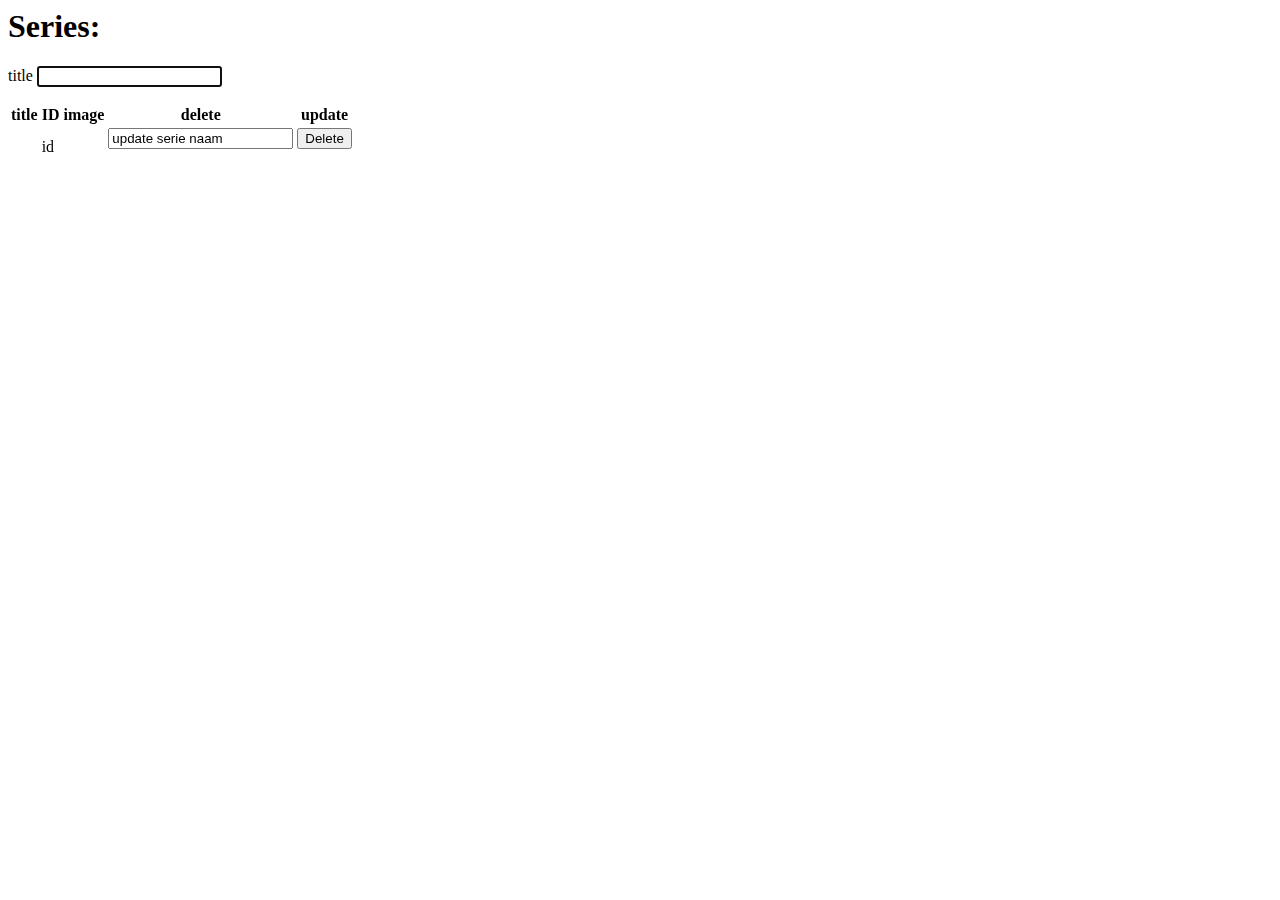
==== src/main/resources/templates/eigenseries.html @ 679929e2 "eigen series werkend" ====
<!-- Put your HTML here -->

<html lang=”en” xmlns="http://www.w3.org/1999/xhtml"
      xmlns:th="http://www.thymeleaf.org">
<div th:replace="fragments/header.html :: header"></div>
<!--navbar-->
<div th:replace="fragments/topnav.html :: navbar"></div>
<body>

<!--<form action="#" th:action="@{/series}"  method="post">-->
<!--    <input type="text" th:value="">-->
<!--</form>-->

<div class="container">
    <h1>Series: </h1>
    <span th:text="${session.username}"></span>

    <form action="" th:action="@{/series}" th:object="${perie}" th:method="post" method="post">
        <label for="title">title</label>
        <input type="text" id="title" name="title" autofocus="autofocus"/>
    </form>


    <table>
        <tr>
            <th>title</th>
            <th>ID</th>
            <th>image</th>
            <th>delete</th>
            <th>update</th>
        </tr>


        <tr th:each="eige_serie : ${eigen_series}">
            <td>
                <a th:text="${eige_serie.getTitle()}" th:href="@{'/serie/' + ${eige_serie.id}}" target="_blank"></a>
            </td>
            <td
                    th:text="${eige_serie.getId()}">id
            </td>
            <td>
                <img th:src="${eige_serie.getImageurl()}">
            </td>
            <td>
                <form action="" th:action="@{'/serie/update/{id}'(id=${eige_serie.getId()})}" th:method="patch"
                      method="post">
                    <input type="text" value="update serie naam">
                </form>
            </td>
            <td>
                <form action="" th:action="@{'/serie/delete/{id}'(id=${eige_serie.getId()})}" th:method="delete"
                      method="post">
                    <input type="submit" value="Delete">
                </form>
            </td>
        </tr>
    </table>
</div>
</div>

</body>
</html>
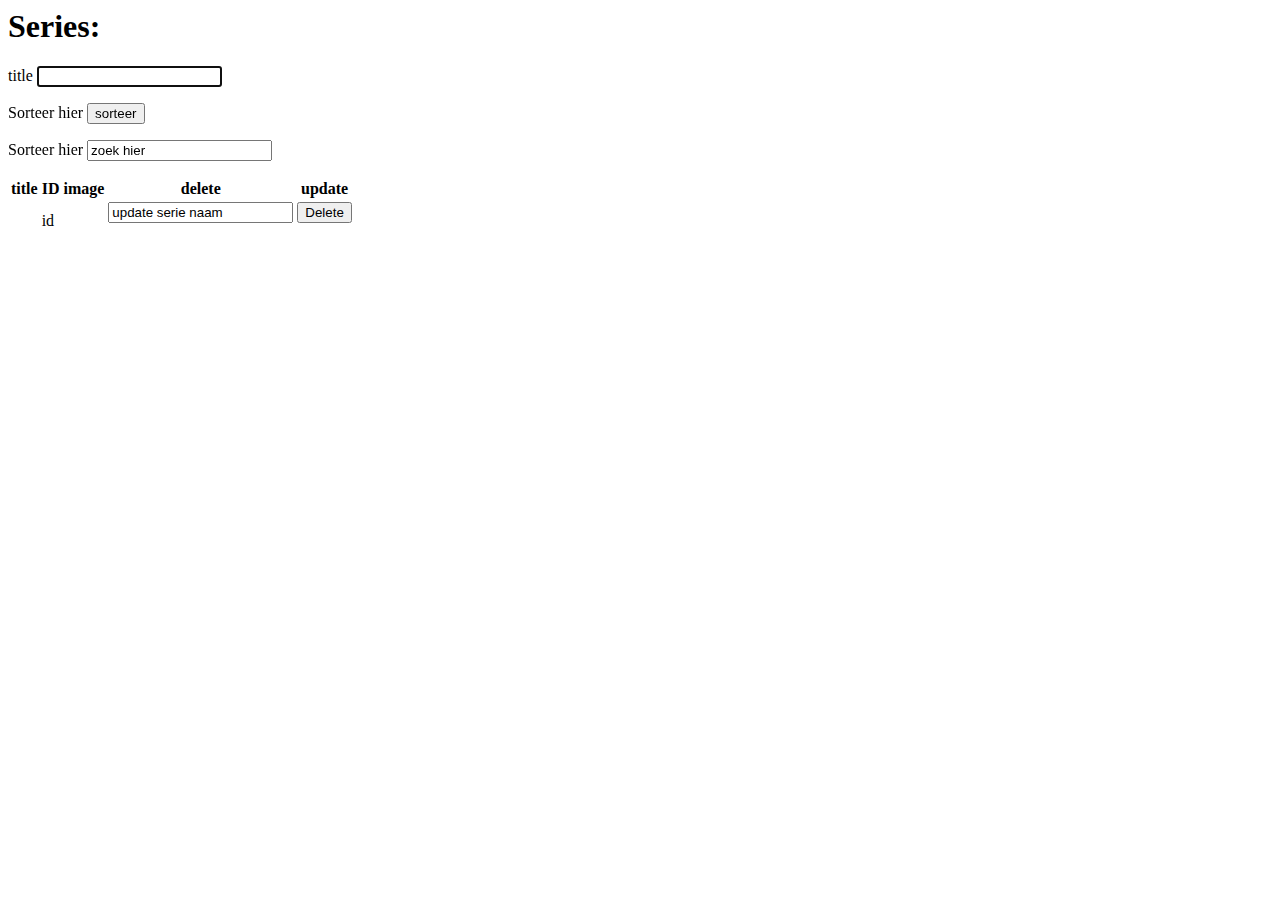
==== commit 0c74e676: "illegale sorteer knop" ====
--- a/src/main/resources/templates/eigenseries.html
+++ b/src/main/resources/templates/eigenseries.html
@@ -20,6 +20,15 @@
         <input type="text" id="title" name="title" autofocus="autofocus"/>
     </form>
 
+    <form action="" th:action="@{/sorteer}" th:method="get" method="get">
+        <label>Sorteer hier</label>
+        <input type="submit" id="sorteer" value="sorteer" name="sorteer" autofocus="autofocus"/>
+    </form>
+
+    <form action="" th:action="@{/zoek_functie}" th:method="get" method="get">
+        <label>Sorteer hier</label>
+        <input type="text" id="zoek" value="zoek hier" name="zoek hier" autofocus="autofocus"/>
+    </form>
 
     <table>
         <tr>
